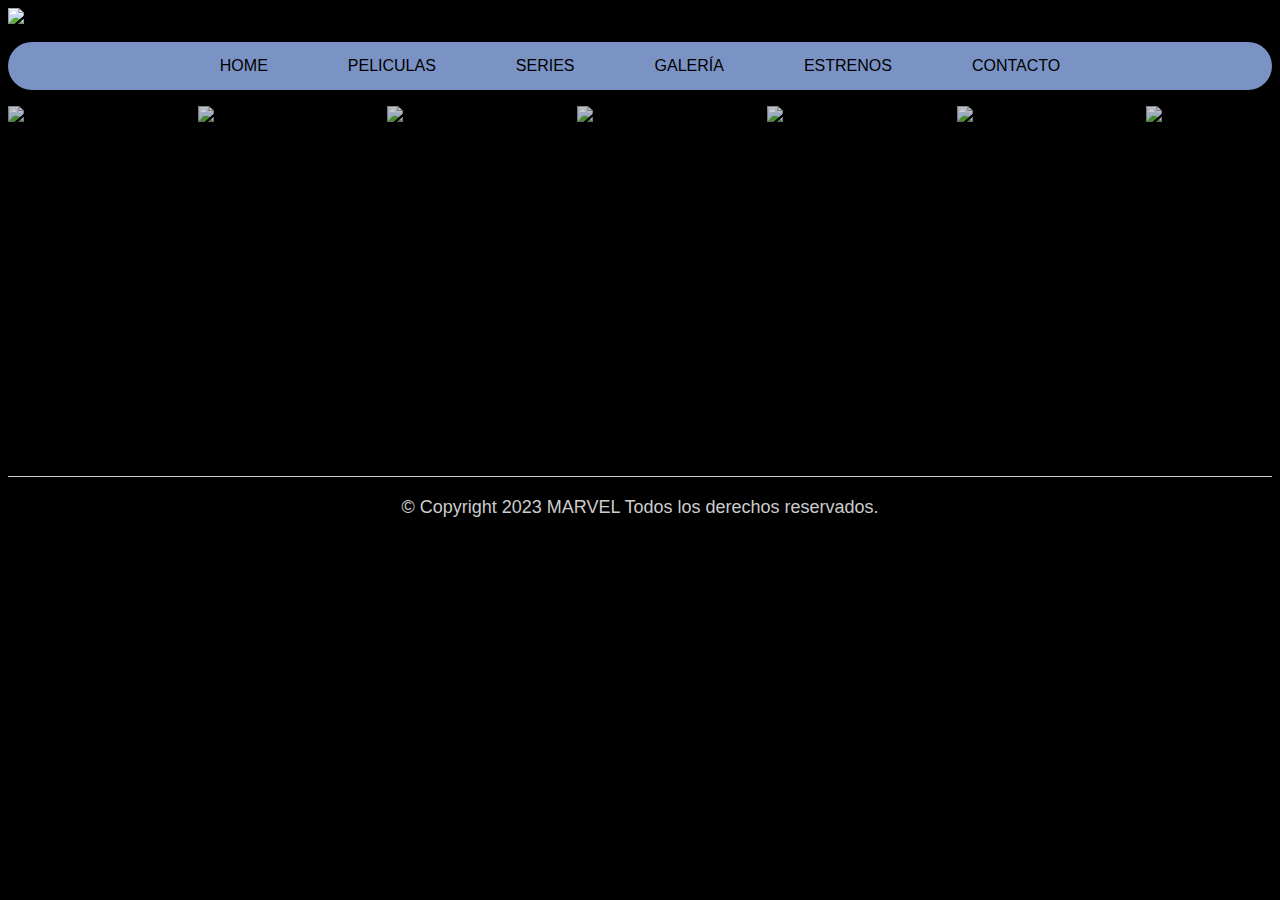
==== index.html @ 1e46e070 "agregando todo el proyecto al repo" ====
<!DOCTYPE html>
<html lang="es">
<head>
    <meta charset="UTF-8">
    <meta http-equiv="X-UA-Compatible" content="IE=edge">
    <meta name="viewport" content="width=device-width, initial-scale=1.0">
    <title>AVENGERS FANS</title>
    <link rel="stylesheet" type="text/css" href="estilos.css">
    <link rel="icon" href="E:\Practica\html & CSS\Proyecto AVENGERS\imagenes\pngwing.com (1).png">

</head>
<body>
    <div class="contenedor">
    <img src="E:\Practica\html & CSS\Proyecto AVENGERS\imagenes\Marvel-Avengers-Logo-Transparent-PNG.png" alt="logo" width="400">
    <nav>
        <ul>
            <li><a href="index.html">HOME</a></li>
            <li><a href="Peliculas.html">PELICULAS</a></li>
            <li><a href="Series.html">SERIES</a></li>            
            <li><a href="Galeria.html">GALERÍA</a></li>
            <li><a href="Noticias.html">ESTRENOS</a></li>
            <li><a href="Contacto.html">CONTACTO</a></li>
        </ul>
    </nav>
      <section>
        <img src="E:\Practica\html & CSS\Proyecto AVENGERS\imagenes\Tony.jpeg" alt="Tony">
        <img src="E:\Practica\html & CSS\Proyecto AVENGERS\imagenes\Parker.jpeg" alt="spaider">
        <img src="E:\Practica\html & CSS\Proyecto AVENGERS\imagenes\Capi.jpeg" alt="Capi">
        <img src="E:\Practica\html & CSS\Proyecto AVENGERS\imagenes\Natasha.jpeg" alt="Natasha">
        <img src="E:\Practica\html & CSS\Proyecto AVENGERS\imagenes\Hawkeye.jpeg" alt="Hawkeye">
        <img src="E:\Practica\html & CSS\Proyecto AVENGERS\imagenes\Hulk.jpeg" alt="HULK">
        <img src="E:\Practica\html & CSS\Proyecto AVENGERS\imagenes\Thor.jpeg" alt="Thor">
       
       
    
    <!--Inicio footer-->
      </div>   
      <footer>
        <hr>
        <p>© Copyright 2023 MARVEL Todos los derechos reservados.
          </p>
      </footer>
    </div>
      <!--fin footer-->
  
</body>
</html>
---- estilos.css ----
/* Establece la fuente de texto del cuerpo de la página a Roboto
 o una fuente sans-serif como respaldo si Roboto no está disponible. */
body {
    font-family: roboto, sans-serif;
    
    background-color: black;
  }
  
ol {
  color: #ccc;
}


/*Estilos Generales*/
/*aqui solo quitamos las viñetas al menu que esta en el nav*/
.contenedor {
    display: block;
    width: 100%px;
    margin: 0 auto;
    overflow: hidden;
    
}
.imagen-centrada{
  display: block;
  margin: 0 auto;
}
nav ul {
    list-style: none;
    padding: 0;
    
}
nav li{
    line-height: 3rem; 
}
nav a{
    text-align: center;
    color: #000000;
    display: block;
    padding: 0 2.5em;
    text-decoration: none;
    

    
}
nav a:hover{
    background: rgba(69, 97, 181, 0.5);
}

nav ul ul {
    display: 0;
}
/*primer nivel*/
nav > ul {
    background: rgb(123, 147, 196);
    display: table;
    width: 100%;
    border-radius: 60px;
    display: flex;
    justify-content: center;
    align-items: center;
    
}
nav > ul >li {
    float: left;
}

section{
    display: flex;
    width: 1328px;
    height: 350px;
}
section img {
    width: 0px;
    flex-grow: 1;
    object-fit: cover;
    opacity: .8;
    transition: .5s ease;
    
}
section img:hover{
    cursor: crosshair;
    width: 150px;
    opacity: 1;
    filter: contrast(100%);
}
p {
    font-size: small;
    font-family: Verdana, Geneva, Tahoma, sans-serif;
    color:#ccc
}
.video-container {
    display: flex;
    flex-wrap: wrap;
  }
  
  .video-column {
    flex: 1;
  }
  
  .description-column {
    flex: 1;
    padding-left: 20px;
  }
h2{
    font-size: large;
    color: #ccc;
}  
 p{
    font-size: large;
 }
 .gallery {
    display: flex;
    flex-wrap: wrap;
    gap: 20px;
  }
  
  .gallery-item {
    flex: 1 1 300px;
    height: 200px;
    position: relative;
    overflow: hidden;
  }
  
  .gallery-item img {
    width: 100%;
    height: 100%;
    object-fit: cover;
    transition: transform 0.3s ease;
  }
  
  .gallery-item:hover img {
    transform: scale(1.1);
  }
  
  .gallery-item:before {
    content: "";
    position: absolute;
    top: 0;
    left: 0;
    width: 100%;
    height: 100%;
    background-color: rgba(0, 0, 0, 0.5);
    opacity: 0;
    transition: opacity 0.3s ease;
  }
  
  .gallery-item:hover:before {
    opacity: 1;
  }
  
  .gallery-item:hover:after {
    content: attr(data-title);
    position: absolute;
    top: 50%;
    left: 50%;
    transform: translate(-50%, -50%);
    color: #fff;
    font-size: 24px;
    font-weight: bold;
    
  }
  form {
    color: white;
    display: flex;
    flex-direction: column;
    max-width: 600px;
    margin: 0 auto;
  }
  
  label {
    font-size: 18px;
    margin-top: 10px;
  }
  
  input,
  textarea {
    padding: 10px;
    font-size: 16px;
    margin-bottom: 20px;
    border: none;
    border-radius: 10px;
    box-shadow: 0 0 4px rgba(0, 0, 0, 0.1);
  }
  
  textarea {
    height: 200px;
  }
  
  button {
    background-color: #007bff;
    color: #fff;
    padding: 10px 20px;
    font-size: 18px;
    border: none;
    border-radius: 4px;
    cursor: pointer;
  }
  
  button:hover {
    background-color: #0056b3;
  }
  
footer {
    width: 100%;
    text-align: center;
    display: -moz-box;
    align-items: center;
  }
footer hr {
    border: none; /* quita el borde predeterminado */
    height: 1px; /* establece la altura de la línea */
    background-color: #ccc; /* establece el color de fondo de la línea */
    margin: 20px 0; /* establece el margen superior e inferior */
    padding: 0; /* establece el relleno a cero */
  }
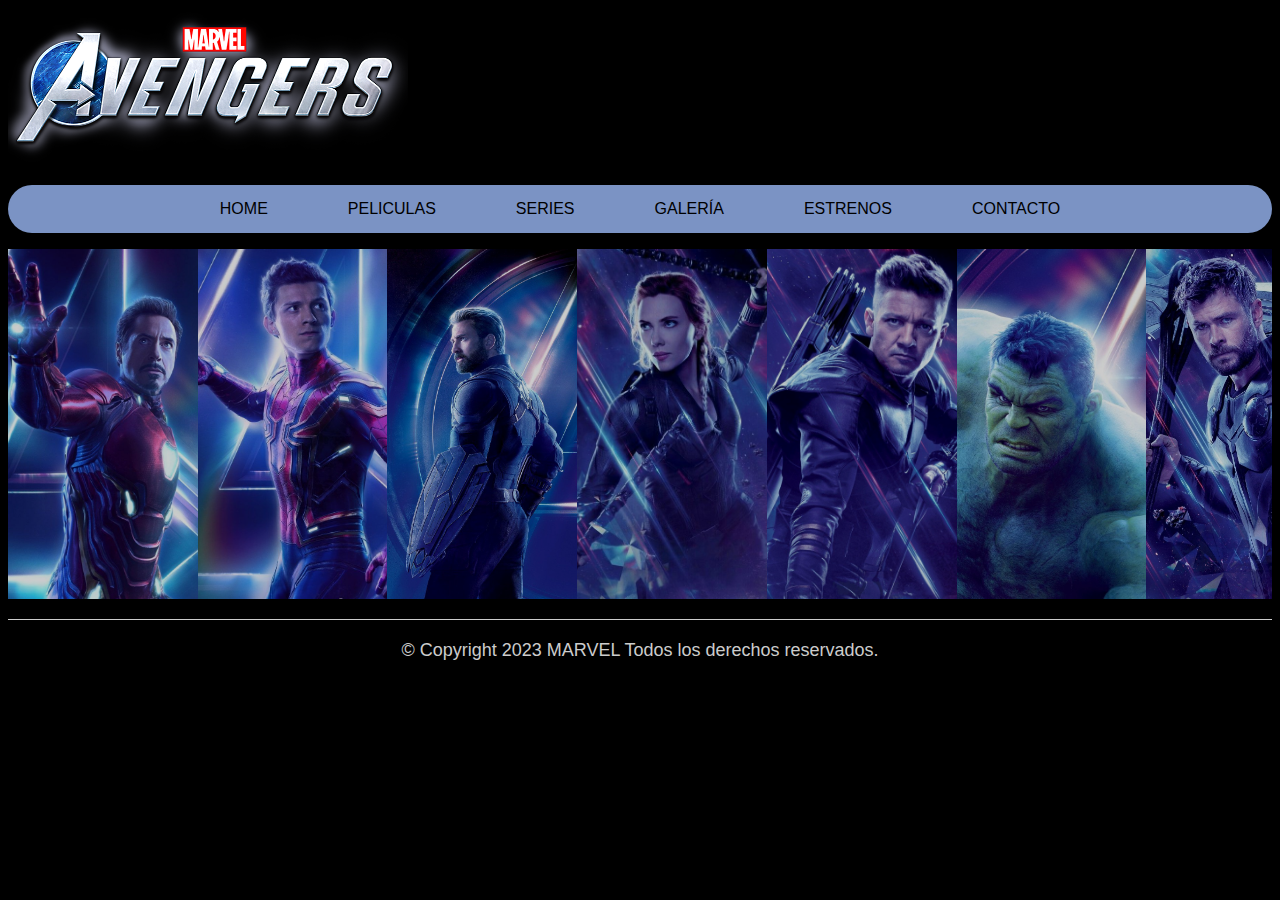
==== commit c61d1816: "solución error de las imagenes" ====
--- a/index.html
+++ b/index.html
@@ -6,12 +6,12 @@
     <meta name="viewport" content="width=device-width, initial-scale=1.0">
     <title>AVENGERS FANS</title>
     <link rel="stylesheet" type="text/css" href="estilos.css">
-    <link rel="icon" href="E:\Practica\html & CSS\Proyecto AVENGERS\imagenes\pngwing.com (1).png">
+    <link rel="icon" href="pngwing.com (1).png">
 
 </head>
 <body>
     <div class="contenedor">
-    <img src="E:\Practica\html & CSS\Proyecto AVENGERS\imagenes\Marvel-Avengers-Logo-Transparent-PNG.png" alt="logo" width="400">
+    <img src="Marvel-Avengers-Logo-Transparent-PNG.png" alt="logo" width="400">
     <nav>
         <ul>
             <li><a href="index.html">HOME</a></li>
@@ -23,13 +23,13 @@
         </ul>
     </nav>
       <section>
-        <img src="E:\Practica\html & CSS\Proyecto AVENGERS\imagenes\Tony.jpeg" alt="Tony">
-        <img src="E:\Practica\html & CSS\Proyecto AVENGERS\imagenes\Parker.jpeg" alt="spaider">
-        <img src="E:\Practica\html & CSS\Proyecto AVENGERS\imagenes\Capi.jpeg" alt="Capi">
-        <img src="E:\Practica\html & CSS\Proyecto AVENGERS\imagenes\Natasha.jpeg" alt="Natasha">
-        <img src="E:\Practica\html & CSS\Proyecto AVENGERS\imagenes\Hawkeye.jpeg" alt="Hawkeye">
-        <img src="E:\Practica\html & CSS\Proyecto AVENGERS\imagenes\Hulk.jpeg" alt="HULK">
-        <img src="E:\Practica\html & CSS\Proyecto AVENGERS\imagenes\Thor.jpeg" alt="Thor">
+        <img src="Tony.jpeg" alt="">
+        <img src="Parker.jpeg" alt="">
+        <img src="Capi.jpeg" alt="">
+        <img src="Natasha.jpeg" alt="">
+        <img src="Hawkeye.jpeg" alt="">
+        <img src="Hulk.jpeg" alt="">
+        <img src="Thor.jpeg" alt="">
        
        
     
--- a/estilos.css
+++ b/estilos.css
@@ -213,4 +213,9 @@
     background-color: #ccc; /* establece el color de fondo de la línea */
     margin: 20px 0; /* establece el margen superior e inferior */
     padding: 0; /* establece el relleno a cero */
-  }+  }
+#construccion{
+  
+  display: block;
+  margin: 0 auto;
+}